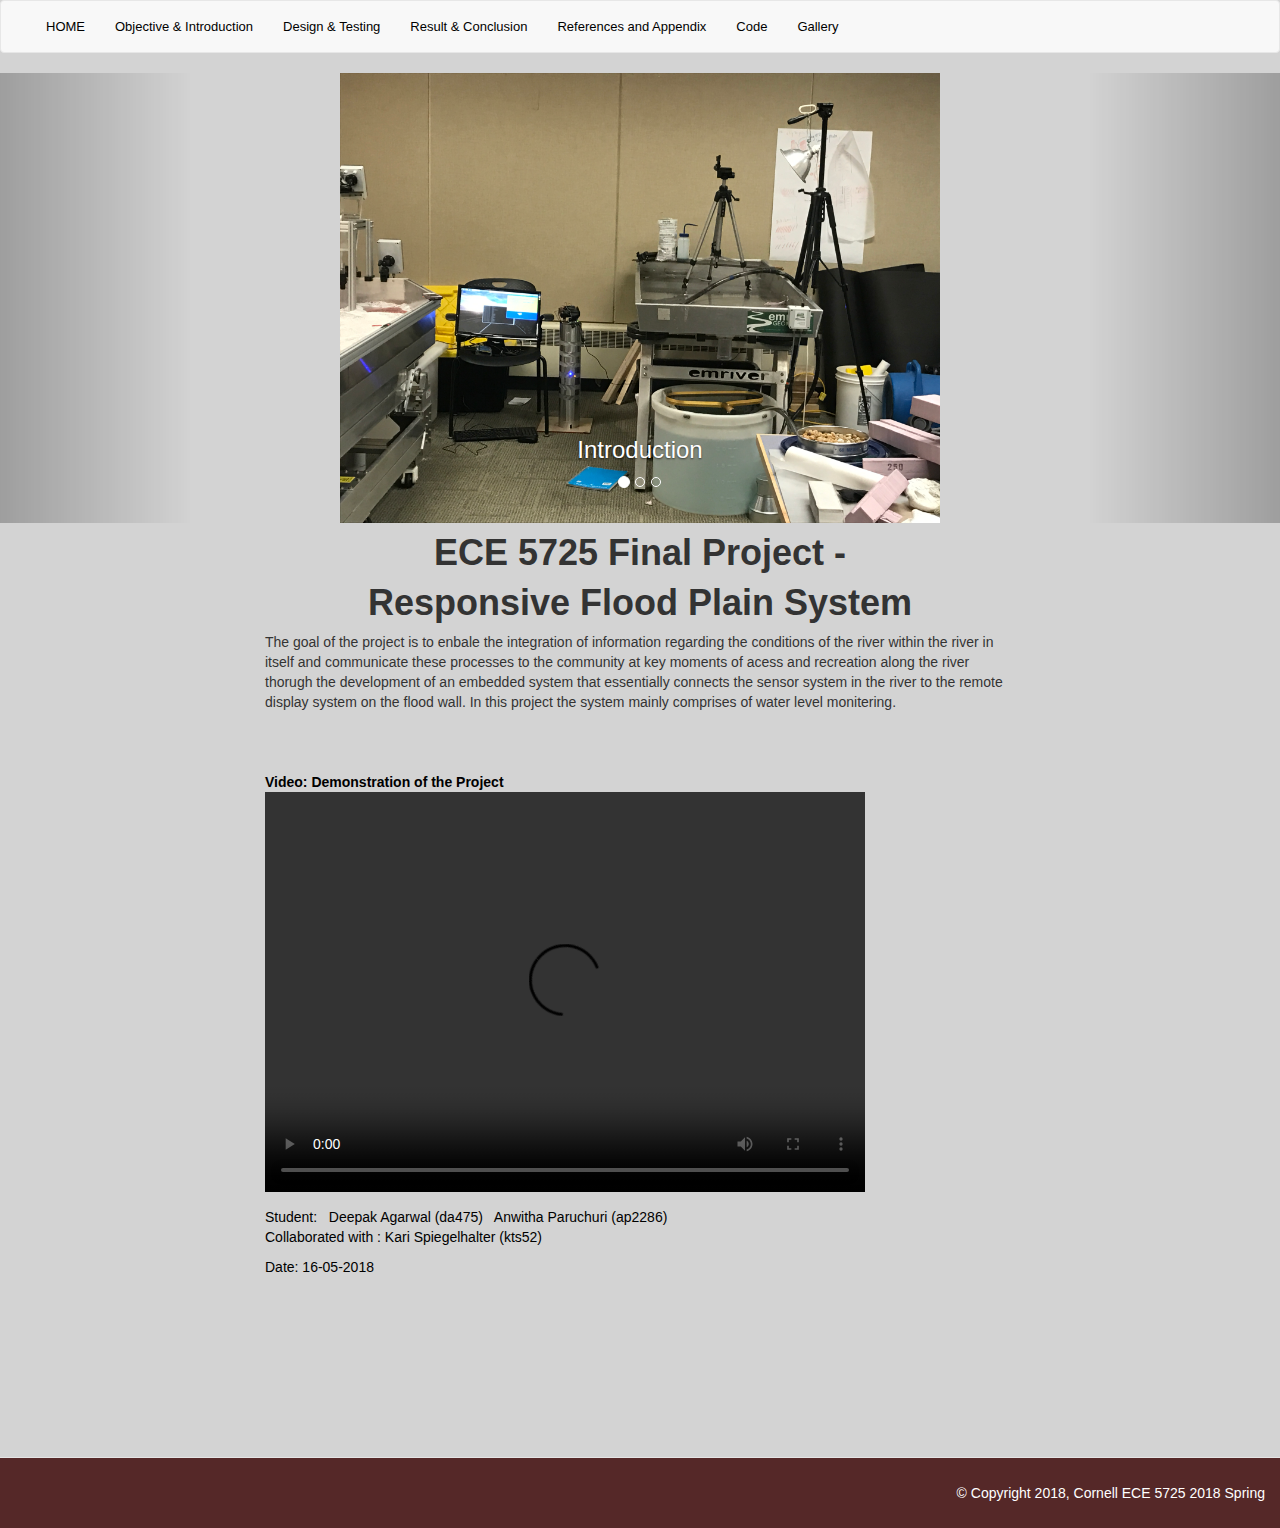
==== website/index.html @ 192cb86d "website without videos" ====
<!DOCTYPE html>
<html lang="en">
  <head >
    <meta charset="UTF-8">
	<meta http-equiv="X-UA-Compatible" content="IE=edge">
	<meta name="viewport" content="width=device-width, initial-scale=1">
    <title>Untitled Document</title>
    <!-- Bootstrap -->
	<link href="css_final.css" rel="stylesheet">
	<link href="css_final1.css" rel="stylesheet" type="text/css">

	<!-- HTML5 shim and Respond.js for IE8 support of HTML5 elements and media queries -->
	<!-- WARNING: Respond.js doesn't work if you view the page via file:// -->
	<!--[if lt IE 9]>
		  <script src="https://oss.maxcdn.com/html5shiv/3.7.2/html5shiv.min.js"></script>
		  <script src="https://oss.maxcdn.com/respond/1.4.2/respond.min.js"></script>
		<![endif]-->
  </head>
  <body style="background-color:LightGray ;">

	<!-- jQuery (necessary for Bootstrap's JavaScript plugins) --> 
	<script src="jquery-1.11.3.min.js"></script>

	<!-- Include all compiled plugins (below), or include individual files as needed --> 
	<script src="bootstrap.js"></script>
	<div class="container-fluid" id="wrap">
	  <nav class="navbar navbar-default">
	    <div class="container-fluid">
	      <!-- Brand and toggle get grouped for better mobile display -->
	      <div class="navbar-header">
	        <button type="button" class="navbar-toggle collapsed" data-toggle="collapse" data-target="#defaultNavbar1" aria-expanded="false"><span class="sr-only">Toggle navigation</span><span class="icon-bar"></span><span class="icon-bar"></span><span class="icon-bar"></span></button>
	        
	      <!-- Collect the nav links, forms, and other content for toggling -->
	      <div class="collapse navbar-collapse" id="defaultNavbar1">
	        <ul class="nav navbar-nav navbar-right">
	          <li><a href="index.html"><font color = "black" size="2" >HOME</font></a></li>
	          <li><a href="intro.html"><font color = "black" size="2" >Objective &amp; Introduction</font></a></li>
	          <li><a href="design_testing.html"><font color = "black" size="2" >Design &amp; Testing</font></a></li>
	          <li><a href="result_conclusion.html"><font color = "black" size="2" >Result &amp; Conclusion</font></a></li>
	          <li><a href="reference.html"><font color = "black" size="2" > References and Appendix </font> </a></li>
	          <li><a href="code.html"><font color = "black" size="2" >Code </font> </a></li>
	          <li><a href="gallery.html"><font color = "black" size="2" >Gallery </font> </a></li>
	        </ul>
          </div>
	      <!-- /.navbimagear-collapse -->
        </div>
	    <!-- /.container-fluid -->
      </nav>
	  <div id="carousel1" class="carousel slide" data-ride="carousel">
	    <ol class="carousel-indicators">
	      <li data-target="#carousel1" data-slide-to="0" class="active"></li>
	      <li data-target="#carousel1" data-slide-to="1"></li>
	      <li data-target="#carousel1" data-slide-to="2"></li>
        </ol>
	    <div class="carousel-inner" role="listbox">
	      <div class="item active"><a href="intro.html"><img src="pic4.JPG" alt="First slide image" width="600" height="300"  class="center-block"></a>
	        <div class="carousel-caption">
	          <h3>Introduction</h3>
</div>
          </div>
	      <div class="item"><a href="result_conclusion.html"><img src="pic6.JPG" alt="Third slide image" width="600" height="200" class="center-block"></a>
	        <div class="carousel-caption">
	          <h3>Design &amp; Testing </h3>
</div>
          </div>
	      <div class="item"><a href="result_conclusion.html"><img src="pic2.JPG" alt="Third slide image" width="600" height="300" class="center-block"></a>
	        <div class="carousel-caption">
	          <h3>Result &amp; Conclusion</h3>
</div>
          </div>	
        </div>
       
	    <a class="left carousel-control" href="#carousel1" role="button" data-slide="prev"><span class="glyphicon glyphicon-chevron-left" aria-hidden="true"></span><span class="sr-only">Previous</span></a><a class="right carousel-control" href="#carousel1" role="button" data-slide="next"><span class="glyphicon glyphicon-chevron-right" aria-hidden="true"></span><span class="sr-only">Next</span></a></div>
	  <h1><b>ECE 5725 Final Project -</b> </h1>
	  <h1><b>Responsive Flood Plain System</b></h1>
	   <div>

        	<p align ="justify"> The goal of the project is to enbale the integration of information regarding the conditions of the river within the river in itself and communicate these processes to the community at key moments of acess and recreation along the river thorugh the development of an embedded system that essentially connects the sensor system in the river to the remote display system on the flood wall. In this project the system mainly comprises of water level monitering.


        	</p></br></br>
        

        <p><b> <font color = "Black"> Video: Demonstration of the Project </b><br/></h4>
        <video width="600" height="400" controls>
        <source src="final_video.mov">
        </video><br/>
    </p>
        </div>
	  <p> Student: &nbsp; Deepak Agarwal (da475) &nbsp; Anwitha Paruchuri (ap2286) </br> Collaborated with : Kari Spiegelhalter (kts52)</p>
<p>Date: 16-05-2018</p>
<p>&nbsp;</p>
<p> <br> </br>
	<br> </br>
	

</p>


<footer class="footer modal-footer" id="footer">&copy; Copyright 2018, Cornell ECE 5725 2018 Spring</footer>
    </div>
  </body>
</html>
---- website/css_final1.css ----
@charset "UTF-8";
h1, h3, p {
	text-align: center;
	max-width: 750px;
	margin-left: auto;
	margin-right: auto;
	margin-top: 10px;
	margin-bottom: 10px;
}
p {
	width: 70%;
	text-align: left;
}
#footer {
	padding-top: 25px;
	margin-top: 60px;
	padding-bottom: 25px;
	background-color: #552828;
	color: #FFFFFF;
}
#img {
	text-align: center;
	left: auto;
	right: auto;
	margin-left: 15%;
	margin-right: 15%;
}
#img {
}
#img {
}
#img {
}
#img {
}
#img {
}
#img {
}
#img {
}
#img {
}
#img {
}
#img {
}
#img {
}
#img {
}
#img {
}
#con {
	background-color: #FFFFFF;
}
#img {
}
#video {
	margin-left: 20%;
	margin-top: 10px;
}
#video {
}
#wrap {
	padding-left: 0px;
	padding-right: 0px;
}
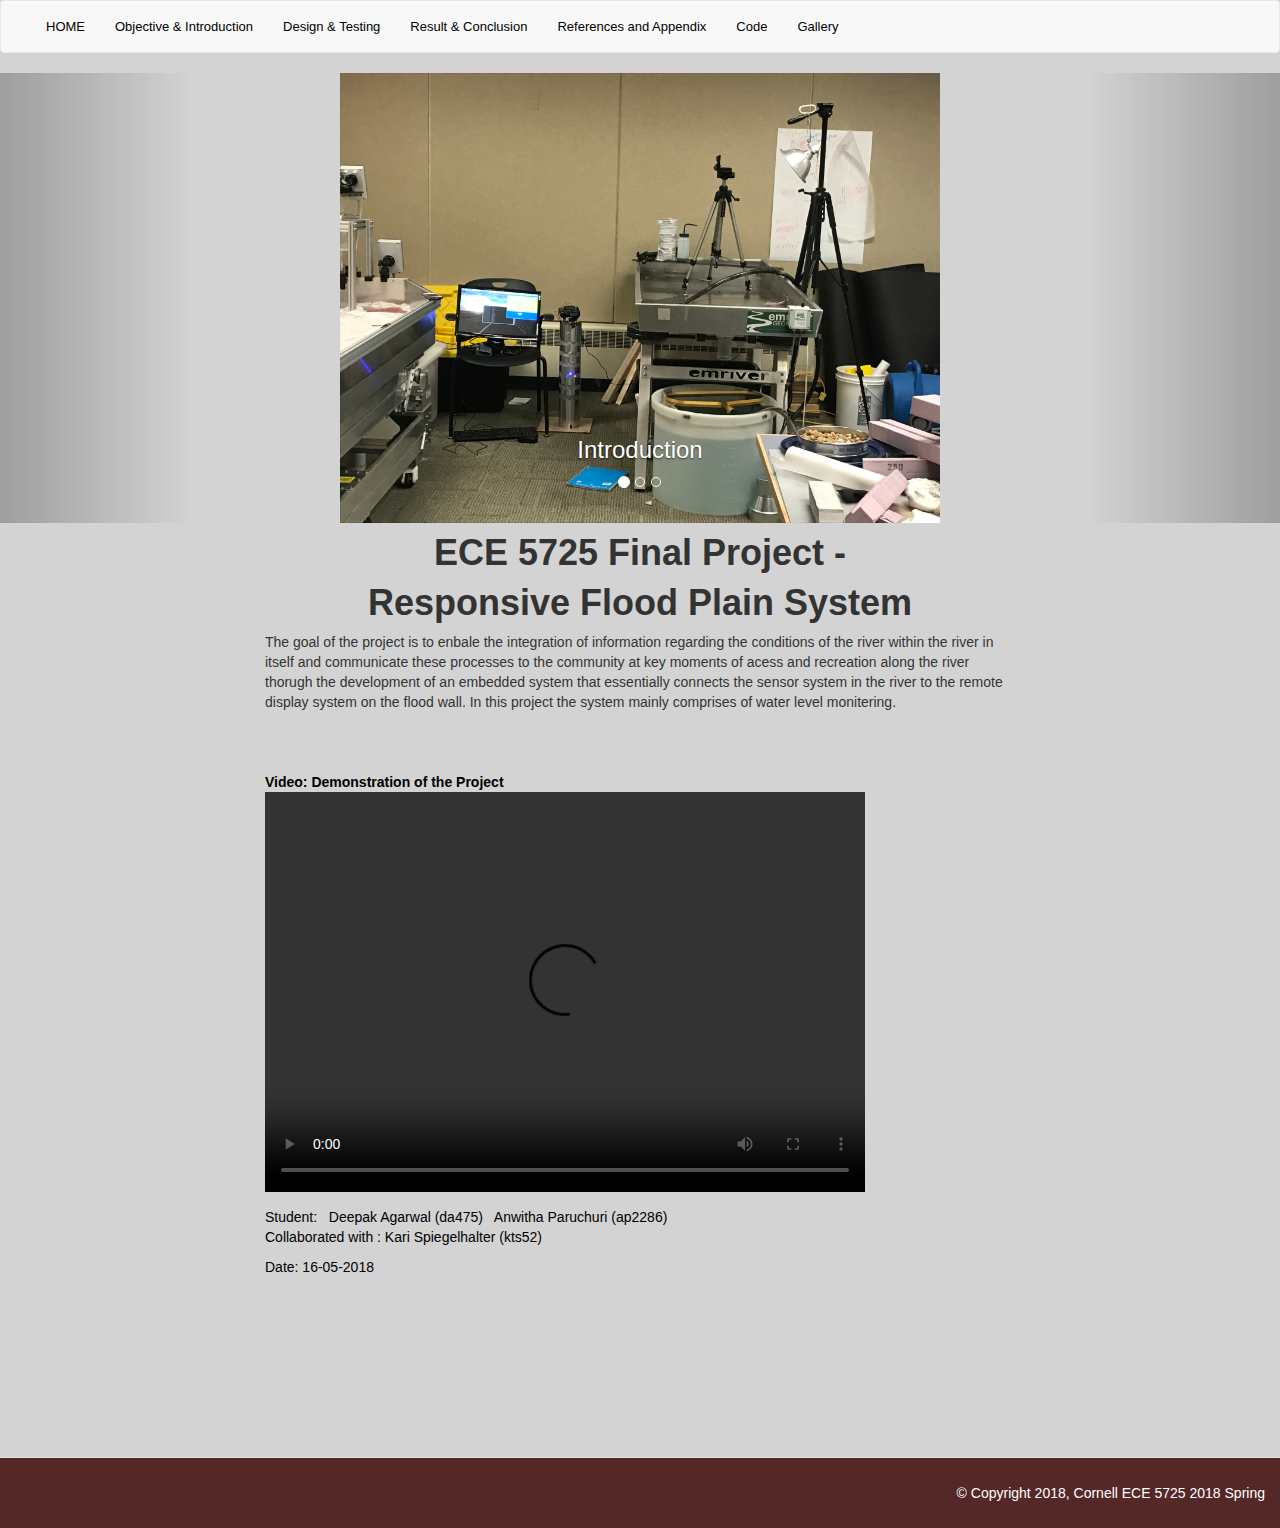
==== commit 4b3b6633: "change title page" ====
--- a/website/index.html
+++ b/website/index.html
@@ -5,7 +5,7 @@
     <meta charset="UTF-8">
 	<meta http-equiv="X-UA-Compatible" content="IE=edge">
 	<meta name="viewport" content="width=device-width, initial-scale=1">
-    <title>Untitled Document</title>
+    <title>Responsive Floodplain</title>
     <!-- Bootstrap -->
 	<link href="css_final.css" rel="stylesheet">
 	<link href="css_final1.css" rel="stylesheet" type="text/css">
@@ -101,4 +101,4 @@
 <footer class="footer modal-footer" id="footer">&copy; Copyright 2018, Cornell ECE 5725 2018 Spring</footer>
     </div>
   </body>
-</html>+</html>
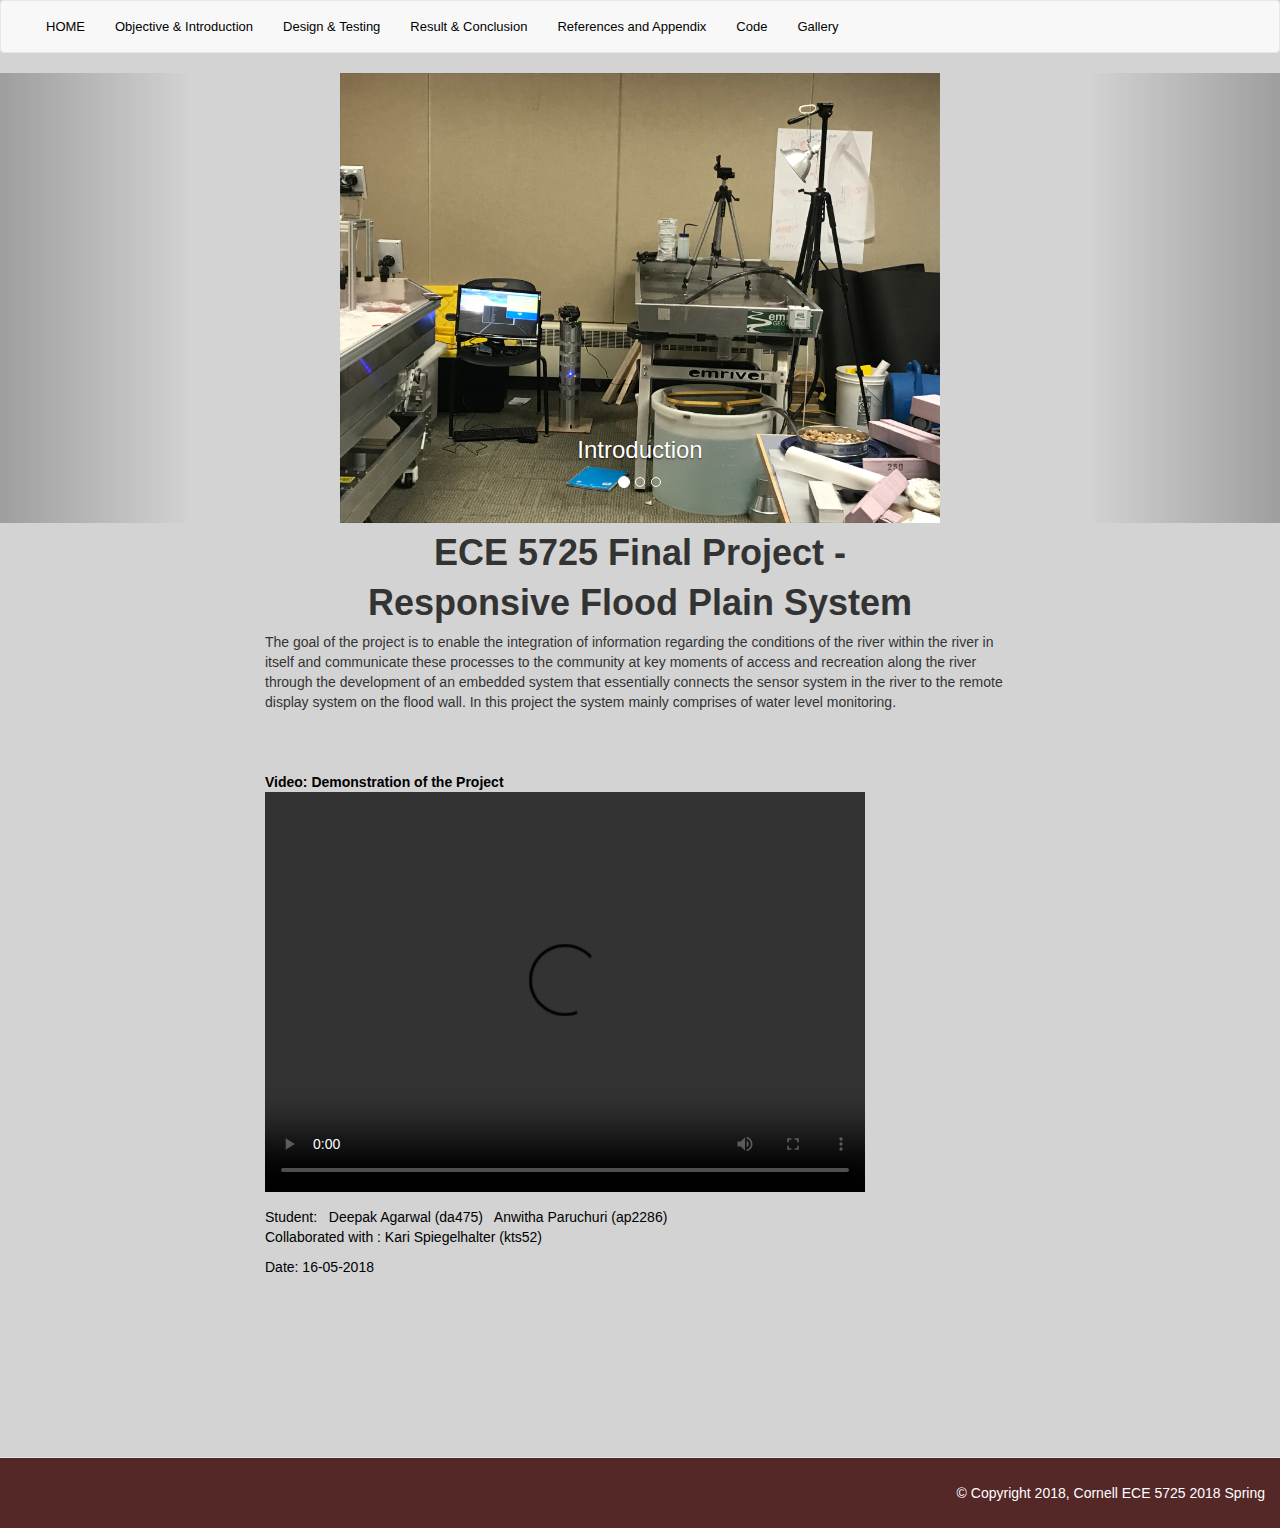
==== commit fe57be4a: "fixes" ====
--- a/website/index.html
+++ b/website/index.html
@@ -76,7 +76,7 @@
 	  <h1><b>Responsive Flood Plain System</b></h1>
 	   <div>
 
-        	<p align ="justify"> The goal of the project is to enbale the integration of information regarding the conditions of the river within the river in itself and communicate these processes to the community at key moments of acess and recreation along the river thorugh the development of an embedded system that essentially connects the sensor system in the river to the remote display system on the flood wall. In this project the system mainly comprises of water level monitering.
+        	<p align ="justify"> The goal of the project is to enable the integration of information regarding the conditions of the river within the river in itself and communicate these processes to the community at key moments of access and recreation along the river through the development of an embedded system that essentially connects the sensor system in the river to the remote display system on the flood wall. In this project the system mainly comprises of water level monitoring.
 
 
         	</p></br></br>
